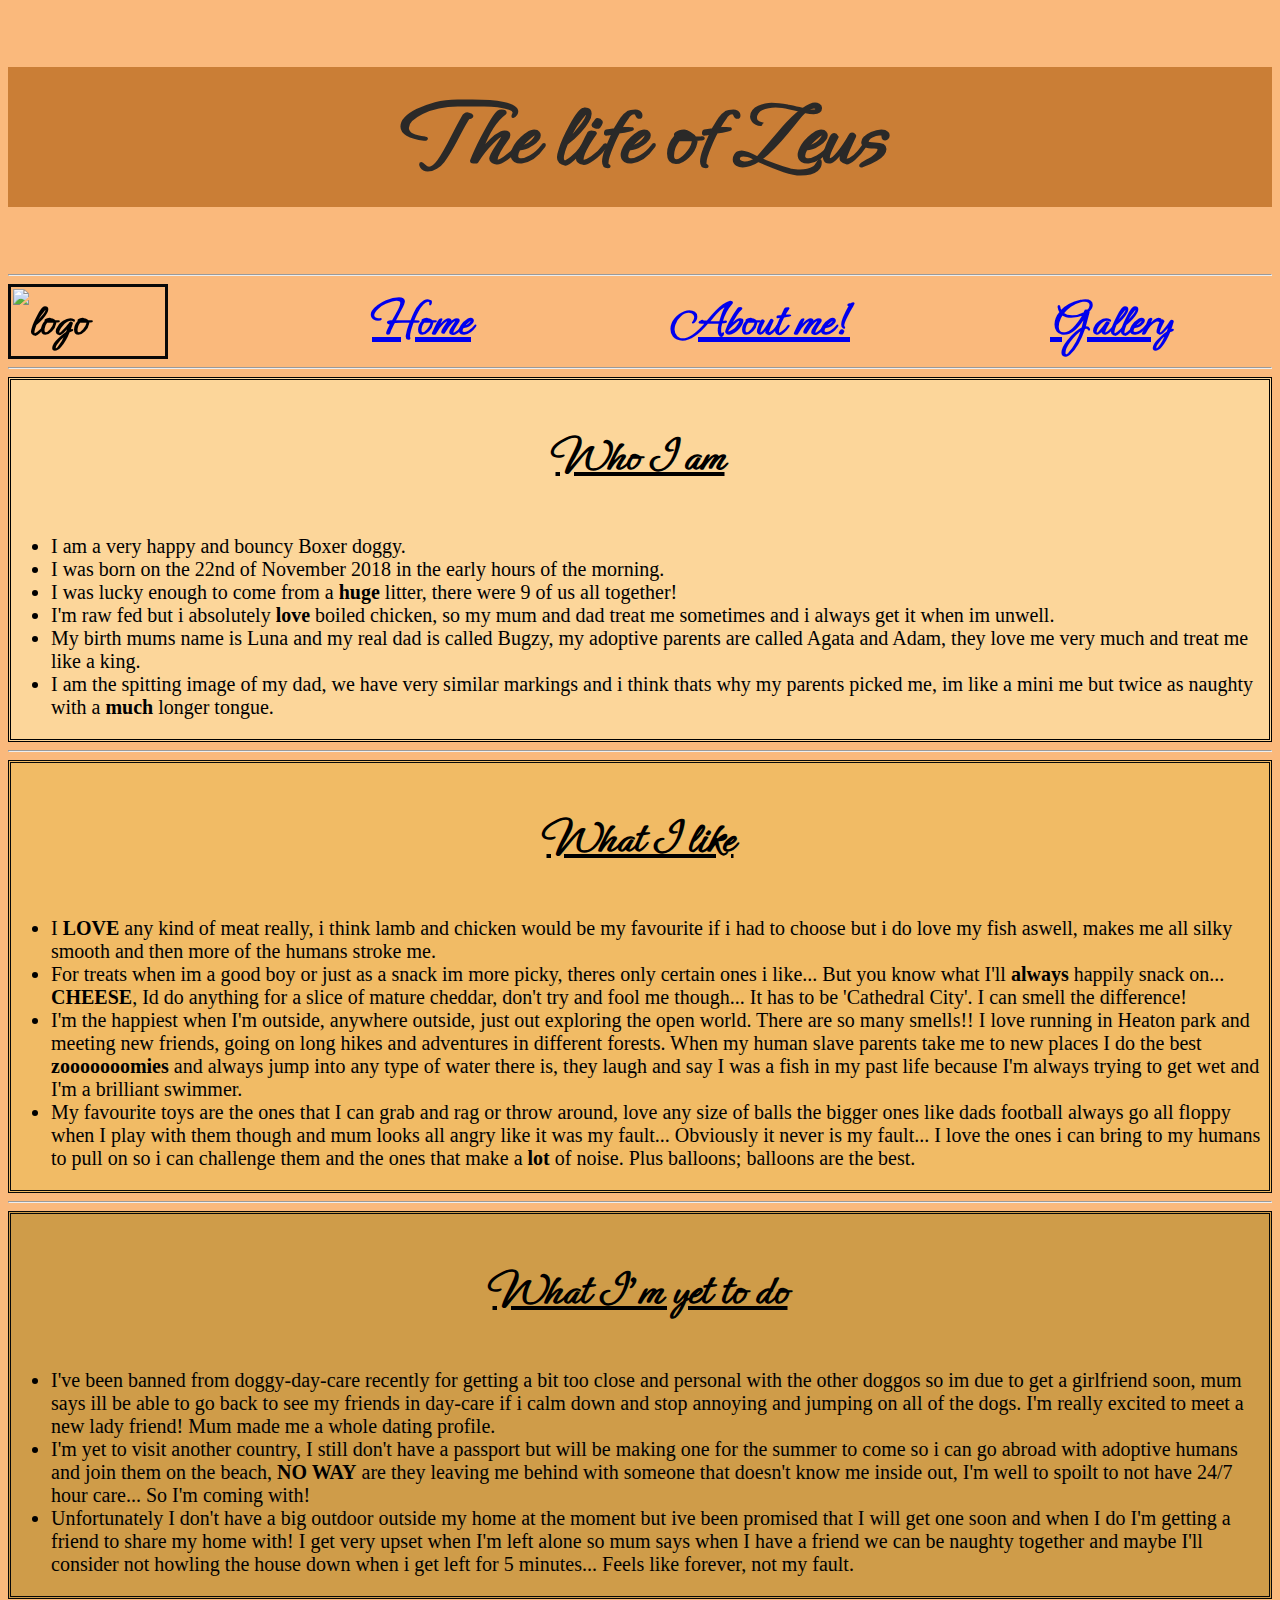
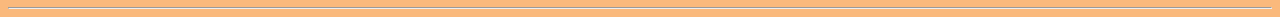
==== page_1.html @ 0e809af2 "Add files via upload" ====
<!DOCTYPE html>
<html lang="en">
<head>
    <meta charset="UTF-8">
    <meta http-equiv="X-UA-Compatible" content="IE=edge">
    <meta name="viewport" content="width=device-width, initial-scale=1.0">
    <link rel="stylesheet" type="text/css" href="main.css">
    <link rel="icon" href="favicon.ico">
    <title>A little bit about me</title>
</head>
<body>
    <h1>The life of Zeus</h1>
    <hr />
    <div class="navigation">
      <img class="logo" src="logo_sample1.png" alt="logo" />
        <nav>
    <div class="links">      
        <div class = "home"><a href="index.html">Home</a></div>      
        <div class= "about"><a href="page_1.html"><b>About me!</b></a></div>
        <div class= "pictures"><a href="page_2.html">Gallery</a></div>
        </nav>
       </div> 
    </div>
    <hr/>
    <div class="para1">
    <div class="heading">
        <h3><u>Who I am</u></h3>
    </div>
        <div class="who_i_am">
        <ul>
            <li>I am a very happy and bouncy Boxer doggy.</li>
            <li>I was born on the 22nd of November 2018 in the early hours of the morning.</li>
            <li>I was lucky enough to come from a <b>huge</b> litter, there were 9 of us all together!</li>
            <li>I'm raw fed but i absolutely <b>love</b> boiled chicken, so my mum and dad treat me sometimes and i always get it when im unwell.</li>
            <li>My birth mums name is Luna and my real dad is called Bugzy, my adoptive parents are called Agata and Adam, they love me very much and treat me like a king.</li>
            <li>I am the spitting image of my dad, we have very similar markings and i think thats why my parents picked me, im like a mini me but twice as naughty with a <b>much</b> longer tongue.</li>
        </ul>
        </div>
    </div>
    <hr/>
    <div class="para2">
    <div class="heading2">
        <h3><u>What I like</u></h3>
    </div>
        <div class="what_i_like">
            <ul>
                <li>I <b>LOVE</b> any kind of meat really, i think lamb and chicken would be my favourite if i had to choose but i do love my fish aswell, makes me all silky smooth and then more of the humans stroke me.</li>
                <li>For treats when im a good boy or just as a snack im more picky, theres only certain ones i like... But you know what I'll <b>always</b> happily snack on... <bigger><b>CHEESE</b></bigger>, Id do anything for a slice of mature cheddar, don't try and fool me though... It has to be 'Cathedral City'. I can smell the difference!</li>
                <li>I'm the happiest when I'm outside, anywhere outside, just out exploring the open world. There are so many smells!! I love running in Heaton park and meeting new friends, going on long hikes and adventures in different forests. When my human slave parents take me to new places I do the best <b>zooooooomies</b> and always jump into any type of water there is, they laugh and say I was a fish in my past life because I'm always trying to get wet and I'm a brilliant swimmer.  </li>
                <li>My favourite toys are the ones that I can grab and rag or throw around, love any size of balls the bigger ones like dads football always go all floppy when I play with them though and mum looks all angry like it was my fault... Obviously it never is my fault... I love the ones i can bring to my humans to pull on so i can challenge them and the ones that make a <b>lot</b> of noise. Plus balloons; balloons are the best.</li>
            </ul>
        </div>
    </div>
    <hr/>
    <div class="para3">
    <div class="heading3">
        <h3><u>What I'm yet to do</u></h3>
    </div>
        <div class="yet_to_do">
            <ul>
                <li>I've been banned from doggy-day-care recently for getting a bit too close and personal with the other doggos so im due to get a girlfriend soon, mum says ill be able to go back to see my friends in day-care if i calm down and stop annoying and jumping on all of the dogs. I'm really excited to meet a new lady friend! Mum made me a whole dating profile.</li>
                <li>I'm yet to visit another country, I still don't have a passport but will be making one for the summer to come so i can go abroad with adoptive humans and join them on the beach, <b>NO WAY</b> are they leaving me behind with someone that doesn't know me inside out, I'm well to spoilt to not have 24/7 hour care... So I'm coming with!</li>
                <li>Unfortunately I don't have a big outdoor outside my home at the moment but ive been promised that I will get one soon and when I do I'm getting a friend to share my home with! I get very upset when I'm left alone so mum says when I have a friend we can be naughty together and maybe I'll consider not howling the house down when i get left for 5 minutes... Feels like forever, not my fault.</li>
            </ul>
        </div>
    </div>
    <hr/>
</body>
</html>
---- main.css ----
@import url('https://fonts.googleapis.com/css2?family=Ephesis&display=swap');

body {
    font-family: "Ephesis";
    background-color: rgba(248, 150, 59, 0.671);
}

h1 {
    font-family: "Ephesis";
    color: hsl(30, 2%, 16%);
    font-weight: bold;
    line-height: 1.0;
    padding: 20px;
    font-size: 100px;
    background-color: rgb(202, 126, 54);
}

h1 {
    text-align: center
}

.image{
    display:flex;
    position:relative;
    width: 100;
    justify-content: center;
    align-self: center;
}

.home_image{
    display: block;
    height:600px; width:800px;
    padding-left: 220px;
    padding-right: 225px;
    border-style: double;
    border-color: rgb(116, 113, 113);
}

.overlay{
    position:absolute;
    width:100%;    
    height:100%;
    color:#ffffff;
    font-size: 90px;
    display:flex;
    flex-direction:column;
    align-items:center;
    background:rgba(75, 72, 72, 0.705);
    opacity:0;
    transition:opacity 0.25s;
}

.overlay:hover{
    opacity:1;
}

.navigation {
    display: flex;
    justify-content: space-between;
    align-items: center;
    flex-direction: row;
    font-size: 50px;
    font-weight: bold;}

.logo {
    border: 3px solid rgb(8, 8, 8);
    padding: 2px;
    width: 150px;}

.links{
    display: flex;
    justify-content: space-between;}

.home{
    padding: 0px 100px;}

.about {
    padding: 0px 100px;}

.pictures {
    padding: 0px 100px;}


.who_i_am{
    font-size: 20px;
    text-align:left;
    font-family:cursive;
}

.para1{
    background-color: rgba(253, 222, 163, 0.788);
    border-color: black;
    border-style: double;
}

.para2{
    background-color:rgba(238, 188, 95, 0.788);
    border-color: rgb(8, 8, 8);
    border-style: double;
}

.para3{
    background-color:rgba(196, 148, 60, 0.788);
    border-color: rgb(8, 8, 8);
    border-style: double;
}

.heading2, .heading3, .heading{
    font-size:40px;
    text-align:center ;
}

.what_i_like{
    font-size: 20px;
    text-align:left;
    font-family:cursive;
}

.yet_to_do{
    font-size: 20px;
    text-align:left;
    font-family:cursive;
}
.puppy1, .puppy2, .puppy3, .puppy4{
    height: 250px; width:200px;
    border-color: rgb(202, 126, 54);
    border-style:solid;
    border-width: 5mm;}

.line1, .line2, .line3, .line4{
    display:flex;
    flex-direction: row;
    justify-content:space-evenly ;}


.txt1, .txt2, .txt3{
    background-color: rgba(253, 222, 163, 0.788);
    font-size: 20px;
}

.hheading1, .hheading2, .hheading3{
    text-align: center;
    font-size: 30px;
}

.puppy5, .puppy6, .puppy7, .puppy8{
    height: 250px; width:200px;
    border-color: rgb(202, 126, 54);
    border-style:solid;
    border-width: 5mm;}

.teenage1, .teenage2, .teenage3, .teenage4{
    height: 250px; width:200px;
    border-color: rgb(202, 126, 54);
    border-style:solid;
    border-width: 5mm;}

.both_1, .both_2, .both_3, .both_4{
    height: 250px; width:200px;
    border-color: rgb(202, 126, 54);
    border-style:solid;
    border-width: 5mm;}

.ppara1, .ppara2, .ppara3{
    font-size: 15px;
    text-align:left;
    font-family:cursive;
}
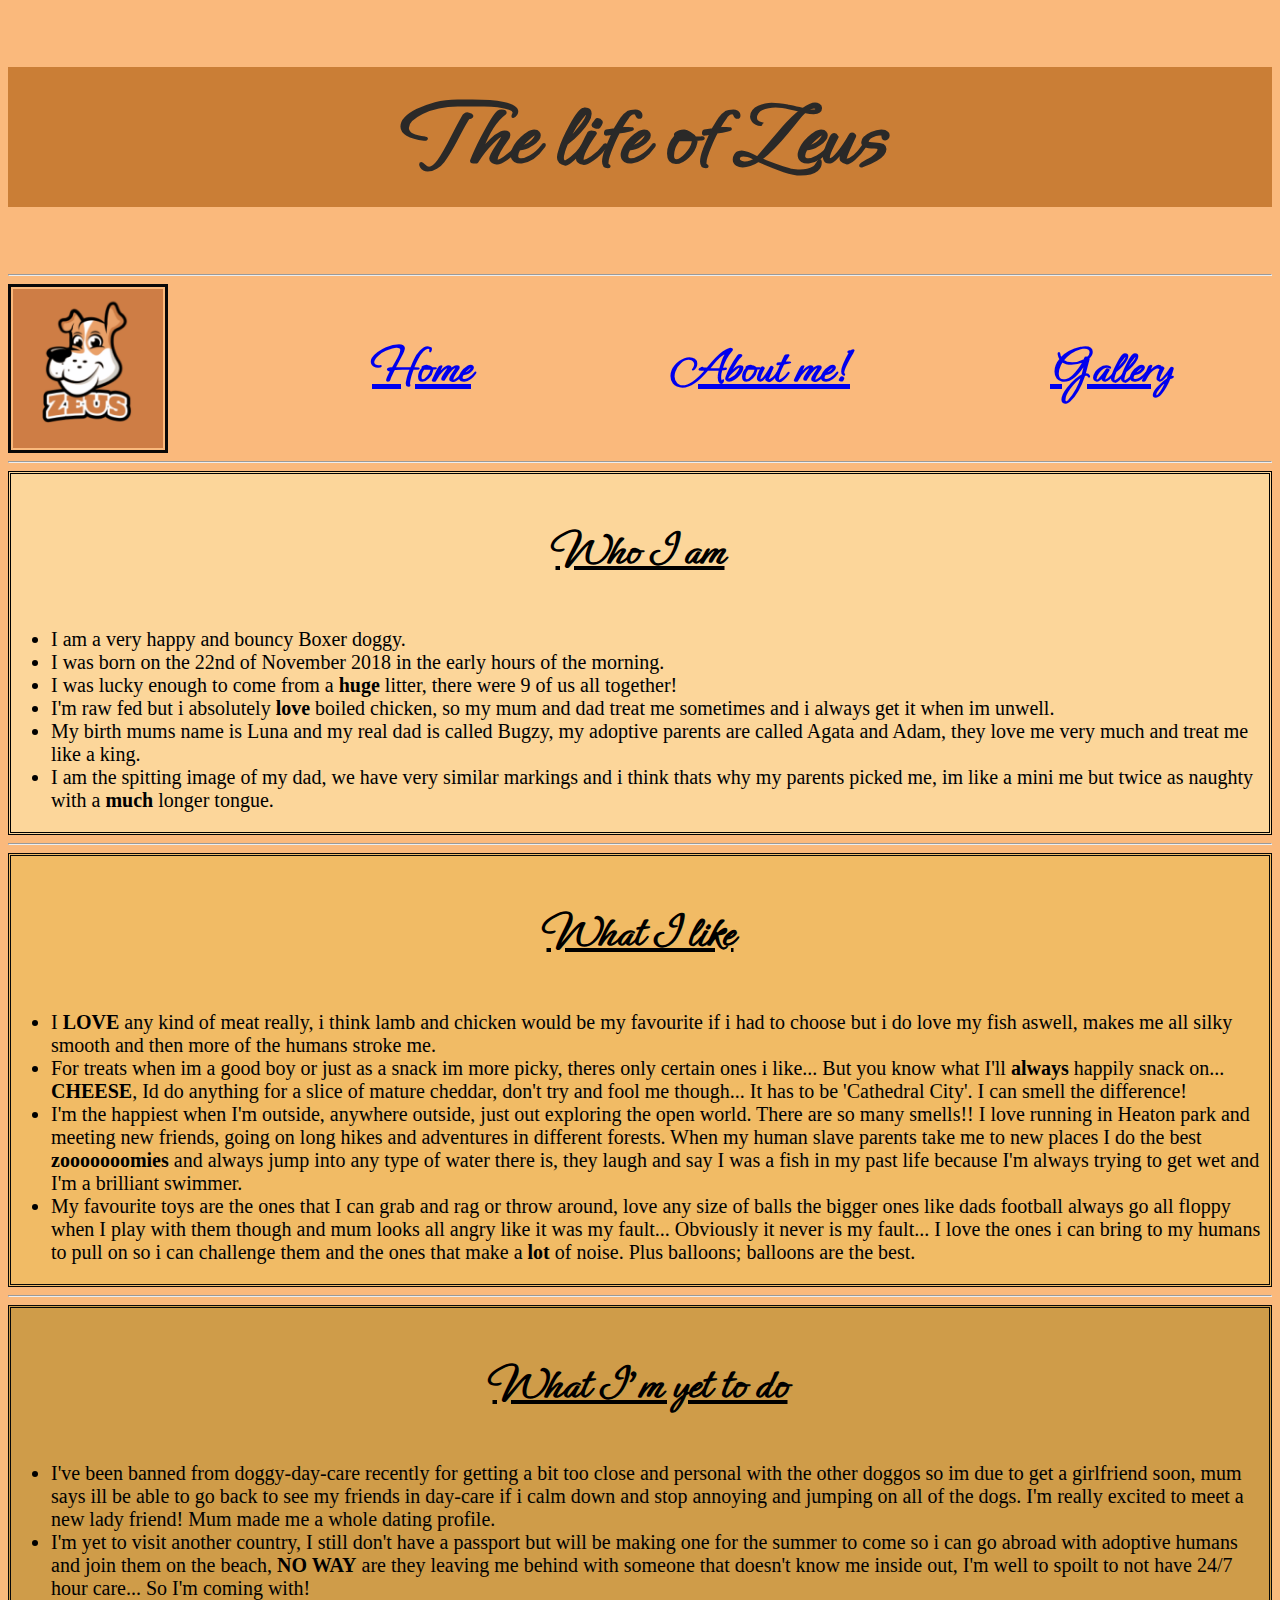
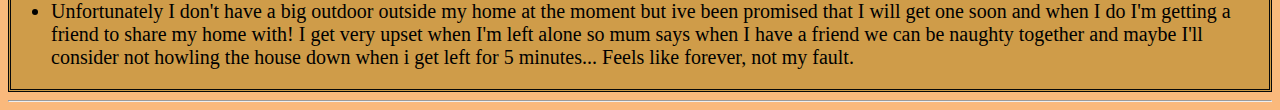
==== commit 64763ab0: "Update page_1.html" ====
--- a/page_1.html
+++ b/page_1.html
@@ -12,7 +12,7 @@
     <h1>The life of Zeus</h1>
     <hr />
     <div class="navigation">
-      <img class="logo" src="logo_sample1.png" alt="logo" />
+      <img class="logo" src="logo_sample1.JPG" alt="logo" />
         <nav>
     <div class="links">      
         <div class = "home"><a href="index.html">Home</a></div>      
@@ -66,4 +66,4 @@
     </div>
     <hr/>
 </body>
-</html>+</html>
